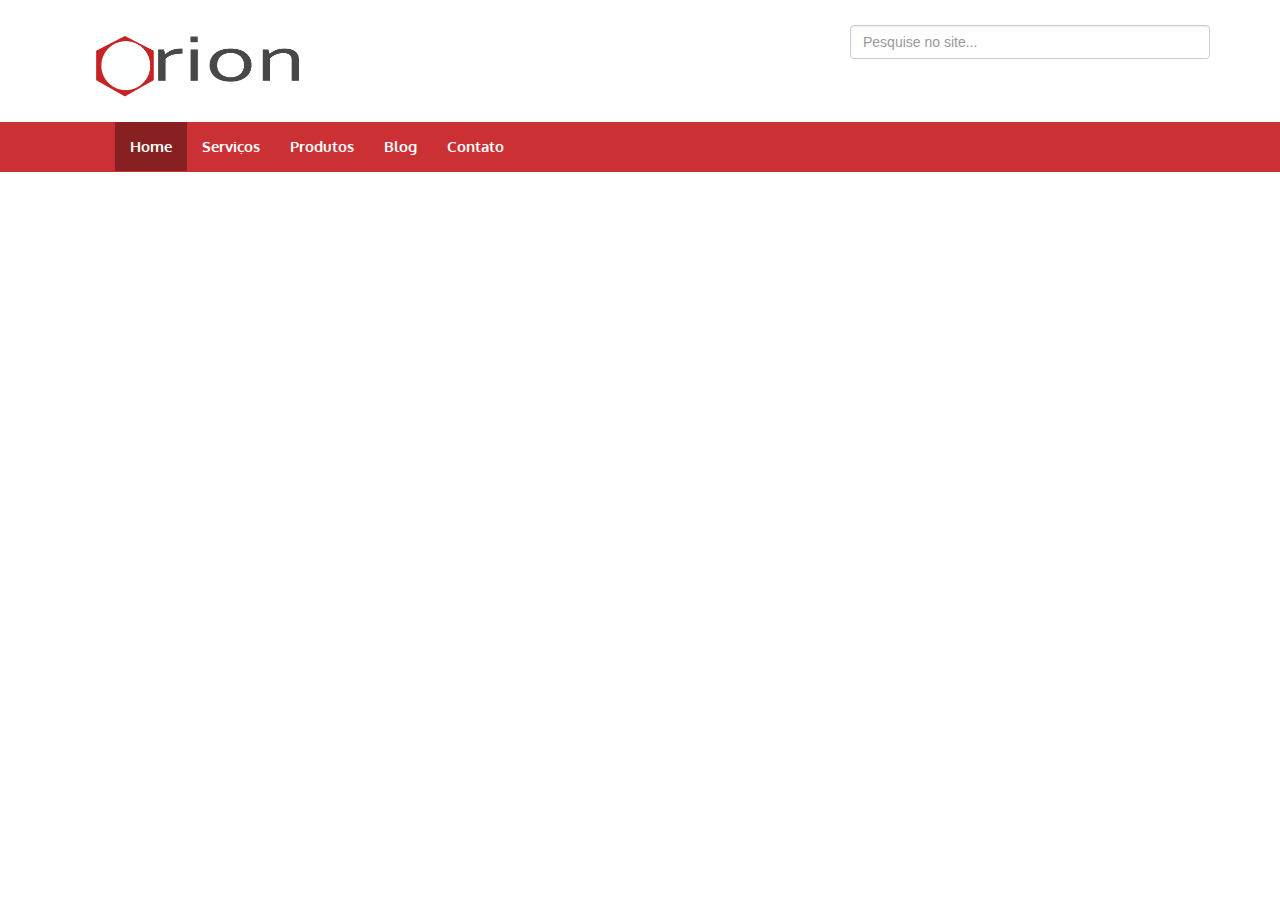
==== index.html @ a3500cd8 "configuração do owl-carousel" ====
<!DOCTYPE html>
<html lang="pt-br">
<head>
	<meta charset="UTF-8">
	<title>Orion - Criando sites profissionais passo a passo </title>
	<link href='http://fonts.googleapis.com/css?family=Oxygen:400,300,700' rel='stylesheet' type='text/css'>
	<link rel="stylesheet" href="css/vendors/plugins.css">
	<link rel="stylesheet" href="css/vendors/owl-carousel/owl.carousel.css">
	<link rel="stylesheet" href="css/vendors/owl-carousel/owl.theme.css">
	<link rel="stylesheet" href="css/style.css">
</head>
<body>
	<header class="container">
		<div class="content">
			<div class="logo-container">
				<div class="logo-container__logo">
				<img src="images/logo.png" height="143" width="418" class="img-responsive" alt="">
				</div>
			</div>
			<div class="search-container">
				<form action="">
					<input class="form-control search-container" type="text" placeholder="Pesquise no site...">
				</form>
			</div>
		</div>
	
	</header>
	<div id="navegacao">
		<div class="container">
			<div id="navegacao__content">
				<nav class="navbar navbar-default">
				  <div class="container-fluid">
				    <!-- Brand and toggle get grouped for better mobile display -->
				    <div class="navbar-header">
				      <button type="button" class="navbar-toggle collapsed" data-toggle="collapse" data-target="#bs-example-navbar-collapse-1" aria-expanded="false">
				        <span class="sr-only">Toggle navigation</span>
				        <span class="icon-bar"></span>
				        <span class="icon-bar"></span>
				        <span class="icon-bar"></span>
				      </button>
				    </div>

				    <!-- Collect the nav links, forms, and other content for toggling -->
				    <div class="collapse navbar-collapse" id="bs-example-navbar-collapse-1">
				      <ul class="nav navbar-nav">
				        <li class="active"><a href="#">Home</a></li>
				        <li><a href="#">Serviços</a></li>
				        <li><a href="#">Produtos</a></li>
				        <li><a href="#">Blog</a></li>
				        <li><a href="#">Contato</a></li>
				      </ul>
				    </div><!-- /.navbar-collapse -->
				  </div><!-- /.container-fluid -->
				</nav>
			</div>
		</div>
	</div>
	<div id="slider" class="owl-carousel owl-theme">
 
	  <div class="item"><img src="assets/fullimage1.jpg" alt="The Last of us"></div>
	  <div class="item"><img src="assets/fullimage2.jpg" alt="GTA V"></div>
	  <div class="item"><img src="assets/fullimage3.jpg" alt="Mirror Edge"></div>
 
</div>   
</div>
	<script src="js/jquery-1.11.3.min.js"></script>
	<script src="js/vendors/owl-carousel/owl.carousel.min.js"></script>
	<script src="http://127.0.0.1:35729/livereload.js?ext=Chrome&amp;extver=2.1.0"></script>
</body>
</html>
---- css/style.css ----
body > header > .content > .logo-container > .logo-container__logo {
  margin-left: 0%;
  margin-right: 600%;
  width: 40%; }

body > header {
  padding: 25px 0; }
  body > header > .content {
    margin-left: -15px;
    margin-right: -15px; }
    body > header > .content:before, body > header > .content:after {
      content: " ";
      display: table; }
    body > header > .content:after {
      clear: both; }
    body > header > .content > .logo-container {
      position: relative;
      float: left;
      width: 100%;
      min-height: 1px;
      padding-left: 15px;
      padding-right: 15px;
      position: relative;
      min-height: 1px;
      padding-left: 15px;
      padding-right: 15px;
      position: relative;
      min-height: 1px;
      padding-left: 15px;
      padding-right: 15px; }
      @media (min-width: 768px) {
        body > header > .content > .logo-container {
          float: left;
          width: 33.33333%; } }
      @media (min-width: 992px) {
        body > header > .content > .logo-container {
          float: left;
          width: 25%; } }
      body > header > .content > .logo-container > .logo-container__logo {
        width: 80%;
        margin-left: 10%; }
    body > header > .content > .search-container {
      position: relative;
      float: left;
      width: 100%;
      min-height: 1px;
      padding-left: 15px;
      padding-right: 15px;
      position: relative;
      min-height: 1px;
      padding-left: 15px;
      padding-right: 15px;
      position: relative;
      min-height: 1px;
      padding-left: 15px;
      padding-right: 15px;
      margin-left: 0%; }
      @media (min-width: 768px) {
        body > header > .content > .search-container {
          float: left;
          width: 33.33333%; } }
      @media (min-width: 992px) {
        body > header > .content > .search-container {
          float: left;
          width: 33.33333%; } }
      @media (min-width: 768px) {
        body > header > .content > .search-container {
          margin-left: 33.33333%; } }
      @media (min-width: 992px) {
        body > header > .content > .search-container {
          margin-left: 41.66667%; } }
      body > header > .content > .search-container input.form-control .form-control search-container {
        height: 45px;
        font: 13px "Oxygen";
        color: #CCCCCC;
        margin-top: 7px;
        border: 1px solid #DDDDDD; }
body > #navegacao {
  background: #CA3034; }
  body > #navegacao > .container #navegacao__content {
    position: relative;
    min-height: 1px;
    padding-left: 15px;
    padding-right: 15px; }
    @media (min-width: 992px) {
      body > #navegacao > .container #navegacao__content {
        float: left;
        width: 100%; } }
    body > #navegacao > .container #navegacao__content .navbar {
      border-radius: 0;
      box-shadow: none;
      border: none;
      background: #CA3034;
      margin-bottom: 0; }
      body > #navegacao > .container #navegacao__content .navbar .navbar-collapse {
        border: none; }
        body > #navegacao > .container #navegacao__content .navbar .navbar-collapse > ul.navbar-nav > li.active > a {
          background: #882022; }
        body > #navegacao > .container #navegacao__content .navbar .navbar-collapse > ul.navbar-nav a {
          color: #fff;
          font: bold 15px "Oxygen"; }
          body > #navegacao > .container #navegacao__content .navbar .navbar-collapse > ul.navbar-nav a:hover {
            background: #882022; }

/*# sourceMappingURL=style.css.map */
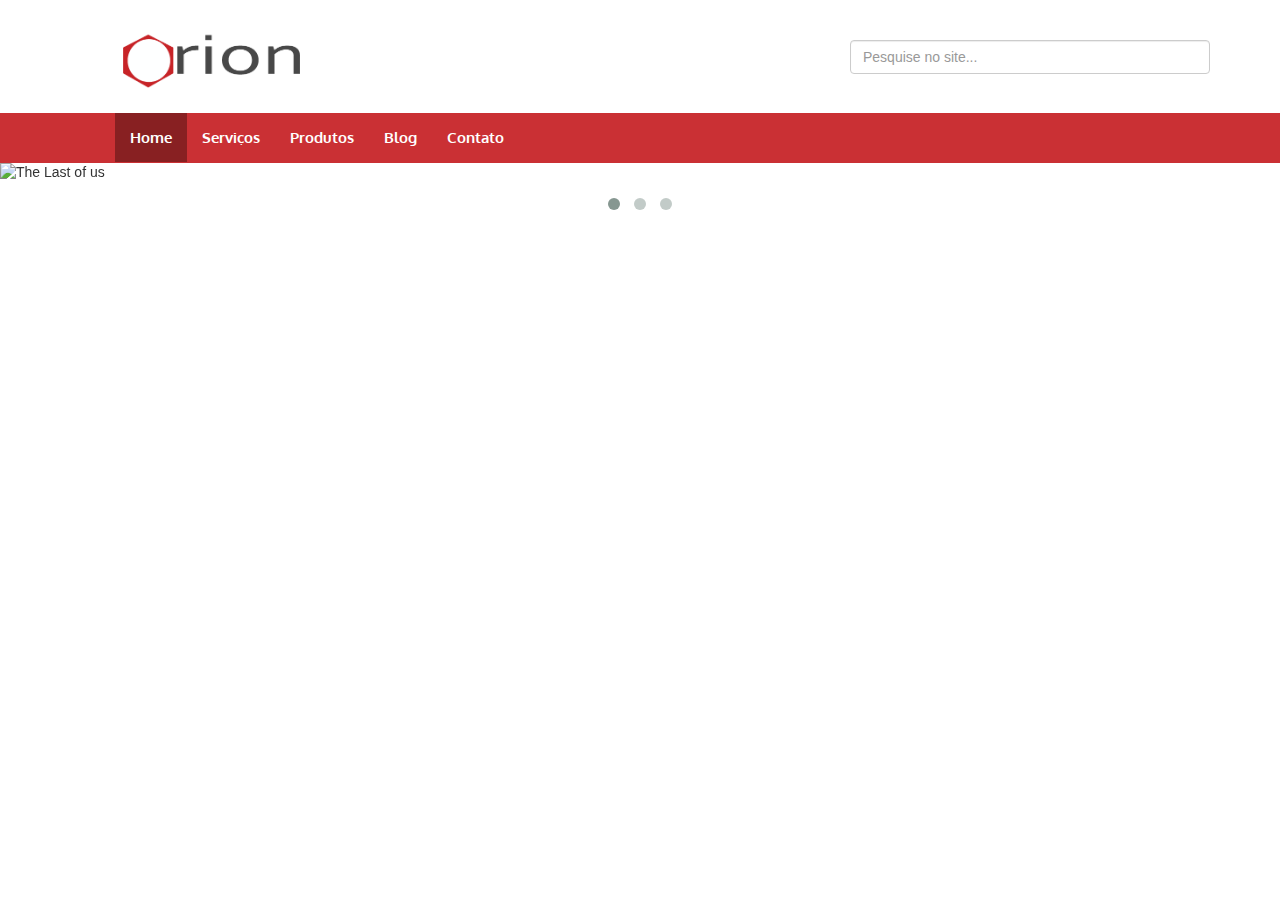
==== commit 0a11fe91: "Pausa configurando owl-carousel" ====
--- a/index.html
+++ b/index.html
@@ -57,14 +57,16 @@
 	</div>
 	<div id="slider" class="owl-carousel owl-theme">
  
-	  <div class="item"><img src="assets/fullimage1.jpg" alt="The Last of us"></div>
-	  <div class="item"><img src="assets/fullimage2.jpg" alt="GTA V"></div>
-	  <div class="item"><img src="assets/fullimage3.jpg" alt="Mirror Edge"></div>
+	  <div class="item"><img src="http://owlgraphic.com/owlcarousel/demos/assets/fullimage1.jpg" alt="The Last of us"></div>
+	  <div class="item"><img src="http://owlgraphic.com/owlcarousel/demos/assets/fullimage2.jpg" alt="GTA V"></div>
+	  <div class="item"><img src="http://owlgraphic.com/owlcarousel/demos/assets/fullimage3.jpg" alt="Mirror Edge"></div>
  
 </div>   
 </div>
-	<script src="js/jquery-1.11.3.min.js"></script>
+	<script src="js/vendors/jquery/jquery-1.11.3.min.js"></script>
+	<script src="js/vendors/bootstrap/bootstrap.min.js"></script>
 	<script src="js/vendors/owl-carousel/owl.carousel.min.js"></script>
+	<script src="js/main.js"></script>
 	<script src="http://127.0.0.1:35729/livereload.js?ext=Chrome&amp;extver=2.1.0"></script>
 </body>
 </html>--- a/css/style.css
+++ b/css/style.css
@@ -37,9 +37,11 @@
           float: left;
           width: 25%; } }
       body > header > .content > .logo-container > .logo-container__logo {
-        width: 80%;
-        margin-left: 10%; }
+        width: 70%;
+        margin-left: 20%;
+        margin-top: none; }
     body > header > .content > .search-container {
+      margin-top: 15px;
       position: relative;
       float: left;
       width: 100%;
@@ -69,11 +71,12 @@
       @media (min-width: 992px) {
         body > header > .content > .search-container {
           margin-left: 41.66667%; } }
-      body > header > .content > .search-container input.form-control .form-control search-container {
+      body > header > .content > .search-container input.search-container__input.form-control {
         height: 45px;
+        width: 100%;
         font: 13px "Oxygen";
         color: #CCCCCC;
-        margin-top: 7px;
+        margin-top: 6px;
         border: 1px solid #DDDDDD; }
 body > #navegacao {
   background: #CA3034; }
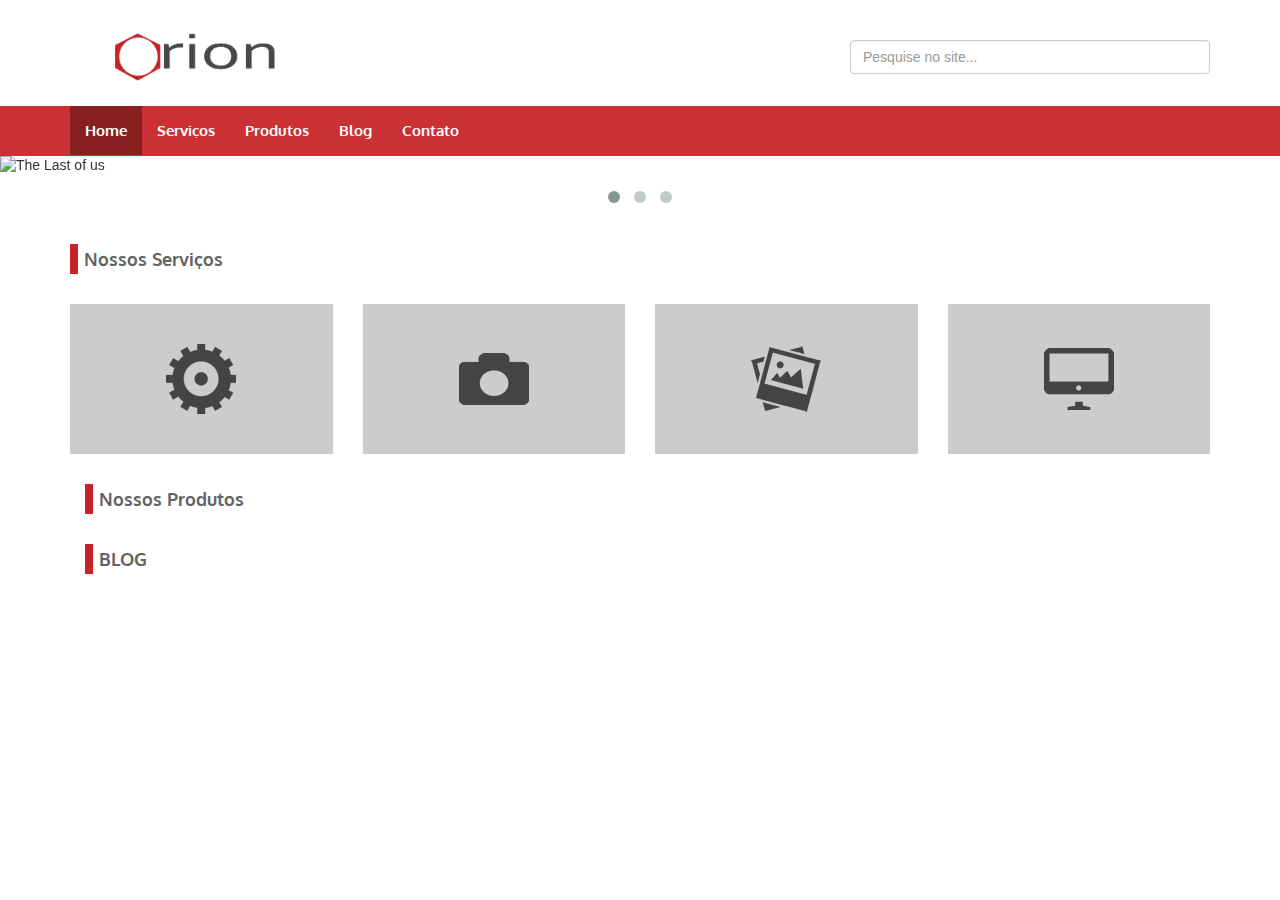
==== commit 04a102d7: "retomando testes" ====
--- a/index.html
+++ b/index.html
@@ -1,72 +1,104 @@
 <!DOCTYPE html>
 <html lang="pt-br">
-<head>
-	<meta charset="UTF-8">
-	<title>Orion - Criando sites profissionais passo a passo </title>
-	<link href='http://fonts.googleapis.com/css?family=Oxygen:400,300,700' rel='stylesheet' type='text/css'>
-	<link rel="stylesheet" href="css/vendors/plugins.css">
-	<link rel="stylesheet" href="css/vendors/owl-carousel/owl.carousel.css">
-	<link rel="stylesheet" href="css/vendors/owl-carousel/owl.theme.css">
-	<link rel="stylesheet" href="css/style.css">
-</head>
-<body>
-	<header class="container">
-		<div class="content">
-			<div class="logo-container">
-				<div class="logo-container__logo">
-				<img src="images/logo.png" height="143" width="418" class="img-responsive" alt="">
+	<head>
+		<meta charset="UTF-8">
+		<title>Orion - Teste Site com owl-carousel e bootstrap Sass</title>
+		<link href='http://fonts.googleapis.com/css?family=Oxygen:400,300,700' rel='stylesheet' type='text/css'>
+		<link rel="stylesheet" href="css/vendors/plugins.css">
+		<link rel="stylesheet" href="css/vendors/owl-carousel/owl.carousel.css">
+		<link rel="stylesheet" href="css/vendors/owl-carousel/owl.theme.css">
+		<link rel="stylesheet" href="css/style.css">
+	</head>
+		<body>
+			<header class="container">
+				<div class="content">
+					<div class="logo-container">
+						<div class="logo-container__logo">
+						<img src="images/logo.png" height="143" width="418" class="img-responsive" alt="">
+						</div>
+					</div>
+					<div class="search-container">
+						<form action="">
+							<input class="form-control search-container" type="text" placeholder="Pesquise no site...">
+						</form>
+					</div>
 				</div>
-			</div>
-			<div class="search-container">
-				<form action="">
-					<input class="form-control search-container" type="text" placeholder="Pesquise no site...">
-				</form>
-			</div>
-		</div>
-	
-	</header>
-	<div id="navegacao">
-		<div class="container">
-			<div id="navegacao__content">
-				<nav class="navbar navbar-default">
-				  <div class="container-fluid">
-				    <!-- Brand and toggle get grouped for better mobile display -->
-				    <div class="navbar-header">
-				      <button type="button" class="navbar-toggle collapsed" data-toggle="collapse" data-target="#bs-example-navbar-collapse-1" aria-expanded="false">
-				        <span class="sr-only">Toggle navigation</span>
-				        <span class="icon-bar"></span>
-				        <span class="icon-bar"></span>
-				        <span class="icon-bar"></span>
-				      </button>
-				    </div>
+			</header>
+				<div id="navegacao">
+					<div class="container">
+						<div class="content">
+							<div id="navegacao__content">
+								<nav class="navbar navbar-default">
+								    <!-- Brand and toggle get grouped for better mobile display -->
+								    <div class="navbar-header">
+								      <button type="button" class="navbar-toggle collapsed" data-toggle="collapse" data-target="#bs-example-navbar-collapse-1" aria-expanded="false">
+								        <span class="sr-only">Toggle navigation</span>
+								        <span class="icon-bar"></span>
+								        <span class="icon-bar"></span>
+								        <span class="icon-bar"></span>
+								      </button>
+								    </div>
 
-				    <!-- Collect the nav links, forms, and other content for toggling -->
-				    <div class="collapse navbar-collapse" id="bs-example-navbar-collapse-1">
-				      <ul class="nav navbar-nav">
-				        <li class="active"><a href="#">Home</a></li>
-				        <li><a href="#">Serviços</a></li>
-				        <li><a href="#">Produtos</a></li>
-				        <li><a href="#">Blog</a></li>
-				        <li><a href="#">Contato</a></li>
-				      </ul>
-				    </div><!-- /.navbar-collapse -->
-				  </div><!-- /.container-fluid -->
-				</nav>
-			</div>
-		</div>
-	</div>
-	<div id="slider" class="owl-carousel owl-theme">
- 
-	  <div class="item"><img src="http://owlgraphic.com/owlcarousel/demos/assets/fullimage1.jpg" alt="The Last of us"></div>
-	  <div class="item"><img src="http://owlgraphic.com/owlcarousel/demos/assets/fullimage2.jpg" alt="GTA V"></div>
-	  <div class="item"><img src="http://owlgraphic.com/owlcarousel/demos/assets/fullimage3.jpg" alt="Mirror Edge"></div>
- 
-</div>   
-</div>
-	<script src="js/vendors/jquery/jquery-1.11.3.min.js"></script>
-	<script src="js/vendors/bootstrap/bootstrap.min.js"></script>
-	<script src="js/vendors/owl-carousel/owl.carousel.min.js"></script>
-	<script src="js/main.js"></script>
-	<script src="http://127.0.0.1:35729/livereload.js?ext=Chrome&amp;extver=2.1.0"></script>
-</body>
+								    <!-- Collect the nav links, forms, and other content for toggling -->
+								    <div class="collapse navbar-collapse" id="bs-example-navbar-collapse-1">
+								      <ul class="nav navbar-nav">
+								        <li class="active"><a href="#">Home</a></li>
+								        <li><a href="#">Serviços</a></li>
+								        <li><a href="#">Produtos</a></li>
+								        <li><a href="#">Blog</a></li>
+								        <li><a href="#">Contato</a></li>
+								      </ul>
+								    </div><!-- /.navbar-collapse -->
+								</nav>
+							</div>
+						</div>					
+					</div>
+				</div>
+					<div id="slider" class="owl-carousel owl-theme">	 
+					  <div class="item"><img src="http://owlgraphic.com/owlcarousel/demos/assets/fullimage1.jpg" alt="The Last of us"></div>
+					  <div class="item"><img src="http://owlgraphic.com/owlcarousel/demos/assets/fullimage2.jpg" alt="GTA V"></div>
+					  <div class="item"><img src="http://owlgraphic.com/owlcarousel/demos/assets/fullimage3.jpg" alt="Mirror Edge"></div>
+					</div>
+						<div class="container" id="servicos">
+							<div class="content">
+								<div class="heading">
+									<h2>	
+										<span></span>
+										Nossos Serviços
+									</h2>	
+								</div>
+							</div>
+							<div class="content" id="servicos__itens">
+								<div class="servicos__item"><a href=""><span class="config"></span></a></div>
+								<div class="servicos__item"><a href=""><span class="camera"></span></a></div>
+								<div class="servicos__item"><a href=""><span class="image"></span></a></div>
+								<div class="servicos__item"><a href=""><span class="pc"></span></a></div>
+						</div>
+						<div class="container" id="produtos">
+							<div class="content">
+								<div class="heading">
+									<h2>	
+										<span></span>
+										Nossos Produtos
+									</h2>	
+								</div>
+							</div>
+						</div>
+						<div class="container" id="blog">
+							<div class="content">
+								<div class="heading">
+									<h2>	
+										<span></span>
+										BLOG
+									</h2>	
+								</div>
+							</div>
+						</div>
+			</div>   
+				<script src="js/vendors/jquery/jquery-1.11.3.min.js"></script>
+				<script src="js/vendors/bootstrap/bootstrap.min.js"></script>
+				<script src="js/vendors/owl-carousel/owl.carousel.min.js"></script>
+				<script src="js/main.js"></script>
+				<script src="http://127.0.0.1:35729/livereload.js?ext=Chrome&amp;extver=2.1.0"></script>
+		</body>
 </html>--- a/css/style.css
+++ b/css/style.css
@@ -1,83 +1,118 @@
 body > header > .content > .logo-container > .logo-container__logo {
+  padding-left: 0;
   margin-left: 0%;
   margin-right: 600%;
   width: 40%; }
 
+a {
+  outline: none; }
+  a img {
+    border: none; }
+
+.content {
+  margin-left: -15px;
+  margin-right: -15px; }
+  .content:before, .content:after {
+    content: " ";
+    display: table; }
+  .content:after {
+    clear: both; }
+
+.container .heading {
+  position: relative;
+  min-height: 1px;
+  padding-left: 15px;
+  padding-right: 15px; }
+  @media (min-width: 992px) {
+    .container .heading {
+      float: left;
+      width: 100%; } }
+  .container .heading > h2 {
+    margin: 0 0 30px;
+    font: bold 18px "Oxygen";
+    color: #636363;
+    position: relative;
+    line-height: 30px;
+    text-indent: 14px; }
+    .container .heading > h2 > span {
+      display: inline-block;
+      width: 8px;
+      height: 30px;
+      background: #C72327;
+      position: absolute;
+      top: 0;
+      left: 0; }
+
+.sprite_servicos, #servicos > #servicos__itens > .servicos__item > a > span {
+  background-image: url("../images/sprite_serv.png");
+  background-repeat: no-repeat; }
+
 body > header {
   padding: 25px 0; }
-  body > header > .content {
-    margin-left: -15px;
-    margin-right: -15px; }
-    body > header > .content:before, body > header > .content:after {
-      content: " ";
-      display: table; }
-    body > header > .content:after {
-      clear: both; }
-    body > header > .content > .logo-container {
-      position: relative;
-      float: left;
+  body > header > .content > .logo-container {
+    position: relative;
+    float: left;
+    width: 100%;
+    min-height: 1px;
+    padding-left: 15px;
+    padding-right: 15px;
+    position: relative;
+    min-height: 1px;
+    padding-left: 15px;
+    padding-right: 15px;
+    position: relative;
+    min-height: 1px;
+    padding-left: 15px;
+    padding-right: 15px; }
+    @media (min-width: 768px) {
+      body > header > .content > .logo-container {
+        float: left;
+        width: 33.33333%; } }
+    @media (min-width: 992px) {
+      body > header > .content > .logo-container {
+        float: left;
+        width: 25%; } }
+    body > header > .content > .logo-container > .logo-container__logo {
+      width: 80%;
+      padding-left: 45px; }
+  body > header > .content > .search-container {
+    margin-top: 15px;
+    position: relative;
+    float: left;
+    width: 100%;
+    min-height: 1px;
+    padding-left: 15px;
+    padding-right: 15px;
+    position: relative;
+    min-height: 1px;
+    padding-left: 15px;
+    padding-right: 15px;
+    position: relative;
+    min-height: 1px;
+    padding-left: 15px;
+    padding-right: 15px;
+    margin-left: 0%; }
+    @media (min-width: 768px) {
+      body > header > .content > .search-container {
+        float: left;
+        width: 33.33333%; } }
+    @media (min-width: 992px) {
+      body > header > .content > .search-container {
+        float: left;
+        width: 33.33333%; } }
+    @media (min-width: 768px) {
+      body > header > .content > .search-container {
+        margin-left: 33.33333%; } }
+    @media (min-width: 992px) {
+      body > header > .content > .search-container {
+        margin-left: 41.66667%; } }
+    body > header > .content > .search-container input.search-container__input.form-control {
+      height: 45px;
       width: 100%;
-      min-height: 1px;
-      padding-left: 15px;
-      padding-right: 15px;
-      position: relative;
-      min-height: 1px;
-      padding-left: 15px;
-      padding-right: 15px;
-      position: relative;
-      min-height: 1px;
-      padding-left: 15px;
-      padding-right: 15px; }
-      @media (min-width: 768px) {
-        body > header > .content > .logo-container {
-          float: left;
-          width: 33.33333%; } }
-      @media (min-width: 992px) {
-        body > header > .content > .logo-container {
-          float: left;
-          width: 25%; } }
-      body > header > .content > .logo-container > .logo-container__logo {
-        width: 70%;
-        margin-left: 20%;
-        margin-top: none; }
-    body > header > .content > .search-container {
-      margin-top: 15px;
-      position: relative;
-      float: left;
-      width: 100%;
-      min-height: 1px;
-      padding-left: 15px;
-      padding-right: 15px;
-      position: relative;
-      min-height: 1px;
-      padding-left: 15px;
-      padding-right: 15px;
-      position: relative;
-      min-height: 1px;
-      padding-left: 15px;
-      padding-right: 15px;
-      margin-left: 0%; }
-      @media (min-width: 768px) {
-        body > header > .content > .search-container {
-          float: left;
-          width: 33.33333%; } }
-      @media (min-width: 992px) {
-        body > header > .content > .search-container {
-          float: left;
-          width: 33.33333%; } }
-      @media (min-width: 768px) {
-        body > header > .content > .search-container {
-          margin-left: 33.33333%; } }
-      @media (min-width: 992px) {
-        body > header > .content > .search-container {
-          margin-left: 41.66667%; } }
-      body > header > .content > .search-container input.search-container__input.form-control {
-        height: 45px;
-        width: 100%;
-        font: 13px "Oxygen";
-        color: #CCCCCC;
-        margin-top: 6px;
-        border: 1px solid #DDDDDD; }
+      font: 13px "Oxygen";
+      color: #CCCCCC;
+      margin-top: 6px;
+      border: 1px solid #DDDDDD; }
 body > #navegacao {
   background: #CA3034; }
   body > #navegacao > .container #navegacao__content {
@@ -96,7 +131,8 @@
       background: #CA3034;
       margin-bottom: 0; }
       body > #navegacao > .container #navegacao__content .navbar .navbar-collapse {
-        border: none; }
+        border: none;
+        padding-left: 0; }
         body > #navegacao > .container #navegacao__content .navbar .navbar-collapse > ul.navbar-nav > li.active > a {
           background: #882022; }
         body > #navegacao > .container #navegacao__content .navbar .navbar-collapse > ul.navbar-nav a {
@@ -105,4 +141,76 @@
           body > #navegacao > .container #navegacao__content .navbar .navbar-collapse > ul.navbar-nav a:hover {
             background: #882022; }
 
+#slider {
+  margin-bottom: 30px; }
+  #slider .item img {
+    display: block;
+    width: 100%;
+    height: auto; }
+
+#servicos > #servicos__itens > .servicos__item {
+  position: relative;
+  float: left;
+  width: 100%;
+  min-height: 1px;
+  padding-left: 15px;
+  padding-right: 15px;
+  position: relative;
+  min-height: 1px;
+  padding-left: 15px;
+  padding-right: 15px;
+  position: relative;
+  min-height: 1px;
+  padding-left: 15px;
+  padding-right: 15px;
+  cursor: pointer;
+  min-height: 150px;
+  background: #ccc;
+  background-clip: content-box;
+  margin-bottom: 30px; }
+  @media (min-width: 768px) {
+    #servicos > #servicos__itens > .servicos__item {
+      float: left;
+      width: 50%; } }
+  @media (min-width: 992px) {
+    #servicos > #servicos__itens > .servicos__item {
+      float: left;
+      width: 25%; } }
+  #servicos > #servicos__itens > .servicos__item > a {
+    display: block;
+    height: 150px;
+    width: 100%;
+    text-align: center; }
+    #servicos > #servicos__itens > .servicos__item > a > span {
+      display: inline-block;
+      position: relative; }
+      #servicos > #servicos__itens > .servicos__item > a > span.config {
+        width: 70px;
+        height: 70px;
+        background-position-x: -5px;
+        background-position-y: -129px;
+        top: 40px; }
+      #servicos > #servicos__itens > .servicos__item > a > span.camera {
+        width: 70px;
+        height: 52px;
+        background-position-x: -5px;
+        background-position-y: -5px;
+        top: 49px; }
+      #servicos > #servicos__itens > .servicos__item > a > span.image {
+        width: 70px;
+        height: 66px;
+        background-position-x: -5px;
+        background-position-y: -289px;
+        top: 42px; }
+      #servicos > #servicos__itens > .servicos__item > a > span.pc {
+        width: 70px;
+        height: 62px;
+        background-position-x: -5px;
+        background-position-y: -441px;
+        top: 44px; }
+  #servicos > #servicos__itens > .servicos__item:hover {
+    background: #C72327; }
+  #servicos > #servicos__itens > .servicos__item, #servicos > #servicos__itens > .servicos__item:hover {
+    transition: all 0.5s linear; }
+
 /*# sourceMappingURL=style.css.map */
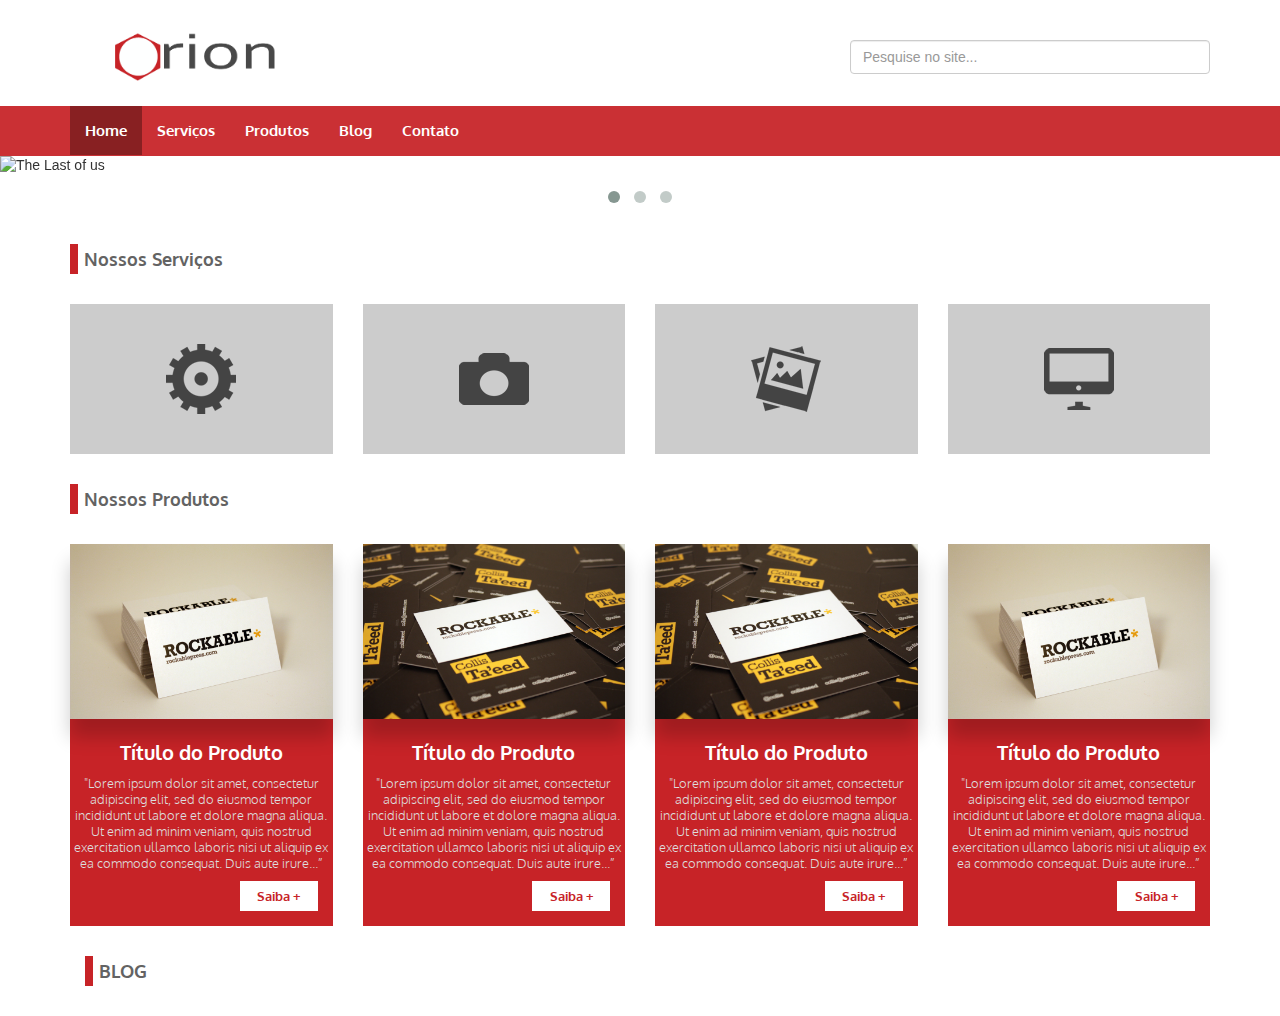
==== commit 0488b0b8: "esperando aula 19" ====
--- a/index.html
+++ b/index.html
@@ -2,103 +2,274 @@
 <html lang="pt-br">
 	<head>
 		<meta charset="UTF-8">
-		<title>Orion - Teste Site com owl-carousel e bootstrap Sass</title>
+		<title>
+			Orion - Teste Site com owl-carousel e bootstrap Sass
+		</title>
 		<link href='http://fonts.googleapis.com/css?family=Oxygen:400,300,700' rel='stylesheet' type='text/css'>
 		<link rel="stylesheet" href="css/vendors/plugins.css">
 		<link rel="stylesheet" href="css/vendors/owl-carousel/owl.carousel.css">
 		<link rel="stylesheet" href="css/vendors/owl-carousel/owl.theme.css">
 		<link rel="stylesheet" href="css/style.css">
 	</head>
-		<body>
-			<header class="container">
-				<div class="content">
-					<div class="logo-container">
-						<div class="logo-container__logo">
-						<img src="images/logo.png" height="143" width="418" class="img-responsive" alt="">
-						</div>
-					</div>
-					<div class="search-container">
-						<form action="">
-							<input class="form-control search-container" type="text" placeholder="Pesquise no site...">
-						</form>
-					</div>
-				</div>
-			</header>
-				<div id="navegacao">
-					<div class="container">
-						<div class="content">
-							<div id="navegacao__content">
-								<nav class="navbar navbar-default">
-								    <!-- Brand and toggle get grouped for better mobile display -->
-								    <div class="navbar-header">
-								      <button type="button" class="navbar-toggle collapsed" data-toggle="collapse" data-target="#bs-example-navbar-collapse-1" aria-expanded="false">
-								        <span class="sr-only">Toggle navigation</span>
-								        <span class="icon-bar"></span>
-								        <span class="icon-bar"></span>
-								        <span class="icon-bar"></span>
-								      </button>
-								    </div>
-
-								    <!-- Collect the nav links, forms, and other content for toggling -->
-								    <div class="collapse navbar-collapse" id="bs-example-navbar-collapse-1">
-								      <ul class="nav navbar-nav">
-								        <li class="active"><a href="#">Home</a></li>
-								        <li><a href="#">Serviços</a></li>
-								        <li><a href="#">Produtos</a></li>
-								        <li><a href="#">Blog</a></li>
-								        <li><a href="#">Contato</a></li>
-								      </ul>
-								    </div><!-- /.navbar-collapse -->
-								</nav>
-							</div>
-						</div>					
-					</div>
-				</div>
-					<div id="slider" class="owl-carousel owl-theme">	 
-					  <div class="item"><img src="http://owlgraphic.com/owlcarousel/demos/assets/fullimage1.jpg" alt="The Last of us"></div>
-					  <div class="item"><img src="http://owlgraphic.com/owlcarousel/demos/assets/fullimage2.jpg" alt="GTA V"></div>
-					  <div class="item"><img src="http://owlgraphic.com/owlcarousel/demos/assets/fullimage3.jpg" alt="Mirror Edge"></div>
-					</div>
-						<div class="container" id="servicos">
-							<div class="content">
-								<div class="heading">
-									<h2>	
-										<span></span>
-										Nossos Serviços
-									</h2>	
-								</div>
-							</div>
-							<div class="content" id="servicos__itens">
-								<div class="servicos__item"><a href=""><span class="config"></span></a></div>
-								<div class="servicos__item"><a href=""><span class="camera"></span></a></div>
-								<div class="servicos__item"><a href=""><span class="image"></span></a></div>
-								<div class="servicos__item"><a href=""><span class="pc"></span></a></div>
-						</div>
-						<div class="container" id="produtos">
-							<div class="content">
-								<div class="heading">
-									<h2>	
-										<span></span>
-										Nossos Produtos
-									</h2>	
-								</div>
-							</div>
-						</div>
-						<div class="container" id="blog">
-							<div class="content">
-								<div class="heading">
-									<h2>	
-										<span></span>
-										BLOG
-									</h2>	
-								</div>
-							</div>
-						</div>
-			</div>   
-				<script src="js/vendors/jquery/jquery-1.11.3.min.js"></script>
-				<script src="js/vendors/bootstrap/bootstrap.min.js"></script>
-				<script src="js/vendors/owl-carousel/owl.carousel.min.js"></script>
-				<script src="js/main.js"></script>
-				<script src="http://127.0.0.1:35729/livereload.js?ext=Chrome&amp;extver=2.1.0"></script>
-		</body>
+
+<!-- Open Body -->
+
+<body>
+
+<!-- Open Header Container -->
+
+<header class="container">
+	<div class="content">
+		<div class="logo-container">
+			<div class="logo-container__logo">
+				<img src="images/logo.png" height="143" width="418" class="img-responsive" alt="Logotipo Orion"	title="Logotipo do Site Orion">
+			</div>
+		</div>
+		<div class="search-container">
+			<form action="">
+				<input class="form-control search-container" type="text" placeholder="Pesquise no site...">
+			</form>
+		</div>
+	</div>
+</header>
+
+<!-- Close Header Container-->
+
+<!-- Open Navegacao *Bootstrap Nav-->
+
+<div id="navegacao">
+	<div class="container">
+		<div class="content">
+			<div id="navegacao__content">
+				<nav class="navbar navbar-default">
+				    <div class="navbar-header">
+				    	<button type="button" class="navbar-toggle collapsed" data-toggle="collapse" data-target="#bs-example-navbar-collapse-1" aria-expanded="false">
+					        <span class="sr-only">
+					        	Toggle navigation
+					        </span>
+					        <span class="icon-bar">
+					        </span>
+					        <span class="icon-bar">
+					        </span>
+					        <span class="icon-bar">
+					        </span>
+				     	</button>
+				    </div>
+				    <div class="collapse navbar-collapse" id="bs-example-navbar-collapse-1">
+				    	<ul class="nav navbar-nav">
+					        <li class="active">
+					        	<a href="#">
+					        		Home
+					        	</a>
+					        </li>
+					        <li>
+					        	<a href="#">
+					        		Serviços
+					        	</a>
+					        </li>
+					        <li>
+					        	<a href="#">
+					        		Produtos
+					        	</a>
+					        </li>
+					        <li>
+					        	<a href="#">
+					        		Blog
+					        	</a>
+					        </li>
+					        <li>
+					        	<a href="#">
+					        		Contato
+					        	</a>
+					        </li>
+				     	</ul>
+				    </div>
+				</nav>
+			</div>
+		</div>					
+	</div>
+</div>
+
+<!-- Close Navegacao *Bootstrap Nav -->
+
+<!-- Open Slider *Owl Carousel -->
+
+<div id="slider" class="owl-carousel owl-theme">	
+	<div class="item">
+		<img src="http://owlgraphic.com/owlcarousel/demos/assets/fullimage1.jpg" alt="The Last of us">
+	</div>
+	<div class="item">
+		<img src="http://owlgraphic.com/owlcarousel/demos/assets/fullimage2.jpg" alt="GTA V">
+	</div>
+	<div class="item">
+		<img src="http://owlgraphic.com/owlcarousel/demos/assets/fullimage3.jpg" alt="Mirror Edge">
+	</div>
+</div>
+
+<!-- Close Slide *Owl Carousel -->
+
+<!-- Open Container Servicos - ID -->
+
+<div class="container" id="servicos">
+	<div class="content">
+		<div class="heading">
+			<h2>						
+				<span>
+				</span>
+					Nossos Serviços
+			</h2>	
+		</div>
+	</div>
+	<div class="content" id="servicos__itens">
+		<div class="servicos__item">
+			<a href="#">
+				<span class="icon icon--config">
+				</span>
+				<span class="tittle">
+					CONFIG
+				</span>
+			</a>
+		</div>
+		<div class="servicos__item">
+			<a href="#">
+				<span class="icon icon--camera">
+				</span>
+				<span class="tittle">
+					CAMERA
+				</span>
+			</a>
+		</div>
+		<div class="servicos__item">
+			<a href="#">
+				<span class="icon icon--image">
+				</span>
+				<span class="tittle">
+					IMAGE
+				</span>
+			</a>
+		</div>
+		<div class="servicos__item">
+			<a href="#">
+				<span class="icon icon--pc">
+				</span>
+				<span class="tittle">
+					PC
+				</span>
+			</a>
+		</div>
+	</div>
+	<!-- CLose Content Servicos__itens - ID -->
+</div>
+
+<!-- Close Container Servicos - ID -->
+
+<!-- Open Container Produtos -->
+
+<div class="container" id="produtos">
+	<div class="content">
+		<div class="heading">
+			<h2>	
+				<span>
+				</span>
+					Nossos Produtos
+			</h2>	
+		</div>
+	</div>
+	<div class="content" id="produtos__itens">
+		<div class="produtos__item">
+			<img src="images/card02.jpg" class="img-responsive" height="600" width="900" alt="Produto" tittle="Produto">
+				<h2>
+					Título do Produto
+				</h2>
+				<p>
+					"Lorem ipsum dolor sit amet, consectetur 
+					adipiscing elit, sed do eiusmod tempor 
+					incididunt ut labore et dolore magna aliqua. 
+					Ut enim ad minim veniam, quis nostrud 
+					exercitation ullamco laboris nisi ut aliquip ex 
+					ea commodo consequat. Duis aute irure...”
+				</p>
+				<a href="#" class="read-more">
+					Saiba +
+				</a>
+		</div>
+		<div class="produtos__item">
+			<img src="images/card09.jpg" class="img-responsive" height="600" width="900" alt="Produto" tittle="Produto">
+				<h2>
+					Título do Produto
+				</h2>
+				<p>
+					"Lorem ipsum dolor sit amet, consectetur 
+					adipiscing elit, sed do eiusmod tempor 
+					incididunt ut labore et dolore magna aliqua. 
+					Ut enim ad minim veniam, quis nostrud 
+					exercitation ullamco laboris nisi ut aliquip ex 
+					ea commodo consequat. Duis aute irure...”
+				</p>
+				<a href="#" class="read-more">
+					Saiba +
+				</a>
+		</div>
+			<div class="produtos__item">
+				<img src="images/card09.jpg" class="img-responsive" height="555" width="900" alt="Produto" tittle="Produto">
+				<h2>
+					Título do Produto
+				</h2>
+				<p>
+					"Lorem ipsum dolor sit amet, consectetur 
+					adipiscing elit, sed do eiusmod tempor 
+					incididunt ut labore et dolore magna aliqua. 
+					Ut enim ad minim veniam, quis nostrud 
+					exercitation ullamco laboris nisi ut aliquip ex 
+					ea commodo consequat. Duis aute irure...”
+				</p>
+				<a href="#" class="read-more">
+					Saiba +
+				</a>
+		</div>
+		<div class="produtos__item">
+			<img src="images/card02.jpg" class="img-responsive" height="600" width="900" alt="Produto" tittle="Produto">
+				<h2>
+					Título do Produto
+				</h2>
+				<p>
+					"Lorem ipsum dolor sit amet, consectetur 
+					adipiscing elit, sed do eiusmod tempor 
+					incididunt ut labore et dolore magna aliqua. 
+					Ut enim ad minim veniam, quis nostrud 
+					exercitation ullamco laboris nisi ut aliquip ex 
+					ea commodo consequat. Duis aute irure...”
+				</p>
+				<a href="#" class="read-more">
+					Saiba +
+				</a>
+		</div>
+</div>
+
+<!-- Open Blog -->
+
+<div class="container" id="blog">
+	<div class="content">
+		<div class="heading">
+			<h2>	
+				<span>
+				</span>
+					BLOG
+			</h2>	
+		</div>
+	</div>
+</div>
+
+<!-- Close Blog -->
+
+</div> 
+
+<!-- Script -->  
+
+	<script src="js/vendors/jquery/jquery-1.11.3.min.js"></script>
+	<script src="js/vendors/bootstrap/bootstrap.min.js"></script>
+	<script src="js/vendors/owl-carousel/owl.carousel.min.js"></script>
+	<script src="js/main.js"></script>
+	<script src="http://127.0.0.1:35729/livereload.js?ext=Chrome&amp;extver=2.1.0"></script>
+</body>
 </html>--- a/css/style.css
+++ b/css/style.css
@@ -1,216 +1,2 @@
-body > header > .content > .logo-container > .logo-container__logo {
-  padding-left: 0;
-  margin-left: 0%;
-  margin-right: 600%;
-  width: 40%; }
-
-a {
-  outline: none; }
-  a img {
-    border: none; }
-
-.content {
-  margin-left: -15px;
-  margin-right: -15px; }
-  .content:before, .content:after {
-    content: " ";
-    display: table; }
-  .content:after {
-    clear: both; }
-
-.container .heading {
-  position: relative;
-  min-height: 1px;
-  padding-left: 15px;
-  padding-right: 15px; }
-  @media (min-width: 992px) {
-    .container .heading {
-      float: left;
-      width: 100%; } }
-  .container .heading > h2 {
-    margin: 0 0 30px;
-    font: bold 18px "Oxygen";
-    color: #636363;
-    position: relative;
-    line-height: 30px;
-    text-indent: 14px; }
-    .container .heading > h2 > span {
-      display: inline-block;
-      width: 8px;
-      height: 30px;
-      background: #C72327;
-      position: absolute;
-      top: 0;
-      left: 0; }
-
-.sprite_servicos, #servicos > #servicos__itens > .servicos__item > a > span {
-  background-image: url("../images/sprite_serv.png");
-  background-repeat: no-repeat; }
-
-body > header {
-  padding: 25px 0; }
-  body > header > .content > .logo-container {
-    position: relative;
-    float: left;
-    width: 100%;
-    min-height: 1px;
-    padding-left: 15px;
-    padding-right: 15px;
-    position: relative;
-    min-height: 1px;
-    padding-left: 15px;
-    padding-right: 15px;
-    position: relative;
-    min-height: 1px;
-    padding-left: 15px;
-    padding-right: 15px; }
-    @media (min-width: 768px) {
-      body > header > .content > .logo-container {
-        float: left;
-        width: 33.33333%; } }
-    @media (min-width: 992px) {
-      body > header > .content > .logo-container {
-        float: left;
-        width: 25%; } }
-    body > header > .content > .logo-container > .logo-container__logo {
-      width: 80%;
-      padding-left: 45px; }
-  body > header > .content > .search-container {
-    margin-top: 15px;
-    position: relative;
-    float: left;
-    width: 100%;
-    min-height: 1px;
-    padding-left: 15px;
-    padding-right: 15px;
-    position: relative;
-    min-height: 1px;
-    padding-left: 15px;
-    padding-right: 15px;
-    position: relative;
-    min-height: 1px;
-    padding-left: 15px;
-    padding-right: 15px;
-    margin-left: 0%; }
-    @media (min-width: 768px) {
-      body > header > .content > .search-container {
-        float: left;
-        width: 33.33333%; } }
-    @media (min-width: 992px) {
-      body > header > .content > .search-container {
-        float: left;
-        width: 33.33333%; } }
-    @media (min-width: 768px) {
-      body > header > .content > .search-container {
-        margin-left: 33.33333%; } }
-    @media (min-width: 992px) {
-      body > header > .content > .search-container {
-        margin-left: 41.66667%; } }
-    body > header > .content > .search-container input.search-container__input.form-control {
-      height: 45px;
-      width: 100%;
-      font: 13px "Oxygen";
-      color: #CCCCCC;
-      margin-top: 6px;
-      border: 1px solid #DDDDDD; }
-body > #navegacao {
-  background: #CA3034; }
-  body > #navegacao > .container #navegacao__content {
-    position: relative;
-    min-height: 1px;
-    padding-left: 15px;
-    padding-right: 15px; }
-    @media (min-width: 992px) {
-      body > #navegacao > .container #navegacao__content {
-        float: left;
-        width: 100%; } }
-    body > #navegacao > .container #navegacao__content .navbar {
-      border-radius: 0;
-      box-shadow: none;
-      border: none;
-      background: #CA3034;
-      margin-bottom: 0; }
-      body > #navegacao > .container #navegacao__content .navbar .navbar-collapse {
-        border: none;
-        padding-left: 0; }
-        body > #navegacao > .container #navegacao__content .navbar .navbar-collapse > ul.navbar-nav > li.active > a {
-          background: #882022; }
-        body > #navegacao > .container #navegacao__content .navbar .navbar-collapse > ul.navbar-nav a {
-          color: #fff;
-          font: bold 15px "Oxygen"; }
-          body > #navegacao > .container #navegacao__content .navbar .navbar-collapse > ul.navbar-nav a:hover {
-            background: #882022; }
-
-#slider {
-  margin-bottom: 30px; }
-  #slider .item img {
-    display: block;
-    width: 100%;
-    height: auto; }
-
-#servicos > #servicos__itens > .servicos__item {
-  position: relative;
-  float: left;
-  width: 100%;
-  min-height: 1px;
-  padding-left: 15px;
-  padding-right: 15px;
-  position: relative;
-  min-height: 1px;
-  padding-left: 15px;
-  padding-right: 15px;
-  position: relative;
-  min-height: 1px;
-  padding-left: 15px;
-  padding-right: 15px;
-  cursor: pointer;
-  min-height: 150px;
-  background: #ccc;
-  background-clip: content-box;
-  margin-bottom: 30px; }
-  @media (min-width: 768px) {
-    #servicos > #servicos__itens > .servicos__item {
-      float: left;
-      width: 50%; } }
-  @media (min-width: 992px) {
-    #servicos > #servicos__itens > .servicos__item {
-      float: left;
-      width: 25%; } }
-  #servicos > #servicos__itens > .servicos__item > a {
-    display: block;
-    height: 150px;
-    width: 100%;
-    text-align: center; }
-    #servicos > #servicos__itens > .servicos__item > a > span {
-      display: inline-block;
-      position: relative; }
-      #servicos > #servicos__itens > .servicos__item > a > span.config {
-        width: 70px;
-        height: 70px;
-        background-position-x: -5px;
-        background-position-y: -129px;
-        top: 40px; }
-      #servicos > #servicos__itens > .servicos__item > a > span.camera {
-        width: 70px;
-        height: 52px;
-        background-position-x: -5px;
-        background-position-y: -5px;
-        top: 49px; }
-      #servicos > #servicos__itens > .servicos__item > a > span.image {
-        width: 70px;
-        height: 66px;
-        background-position-x: -5px;
-        background-position-y: -289px;
-        top: 42px; }
-      #servicos > #servicos__itens > .servicos__item > a > span.pc {
-        width: 70px;
-        height: 62px;
-        background-position-x: -5px;
-        background-position-y: -441px;
-        top: 44px; }
-  #servicos > #servicos__itens > .servicos__item:hover {
-    background: #C72327; }
-  #servicos > #servicos__itens > .servicos__item, #servicos > #servicos__itens > .servicos__item:hover {
-    transition: all 0.5s linear; }
-
+body>header>.content>.logo-container>.logo-container__logo{padding-left:0;margin-left:0%;margin-right:600%;width:40%}a{outline:none}a img{border:none}.content{margin-left:-15px;margin-right:-15px}.content:before,.content:after{content:" ";display:table}.content:after{clear:both}.container .heading{position:relative;min-height:1px;padding-left:15px;padding-right:15px}@media (min-width: 992px){.container .heading{float:left;width:100%}}.container .heading>h2{margin:0 0 30px;font:bold 18px "Oxygen";color:#636363;position:relative;line-height:30px;text-indent:14px}.container .heading>h2>span{display:inline-block;width:8px;height:30px;background:#C72327;position:absolute;top:0;left:0}.sprite_servicos,#servicos>#servicos__itens>.servicos__item>a>span.icon{background-image:url("../images/sprite_serv.png");background-repeat:no-repeat}body>header{padding:25px 0}body>header>.content>.logo-container{position:relative;float:left;width:100%;min-height:1px;padding-left:15px;padding-right:15px;position:relative;min-height:1px;padding-left:15px;padding-right:15px;position:relative;min-height:1px;padding-left:15px;padding-right:15px}@media (min-width: 768px){body>header>.content>.logo-container{float:left;width:33.33333%}}@media (min-width: 992px){body>header>.content>.logo-container{float:left;width:25%}}body>header>.content>.logo-container>.logo-container__logo{width:80%;padding-left:45px}body>header>.content>.search-container{margin-top:15px;position:relative;float:left;width:100%;min-height:1px;padding-left:15px;padding-right:15px;position:relative;min-height:1px;padding-left:15px;padding-right:15px;position:relative;min-height:1px;padding-left:15px;padding-right:15px;margin-left:0%}@media (min-width: 768px){body>header>.content>.search-container{float:left;width:33.33333%}}@media (min-width: 992px){body>header>.content>.search-container{float:left;width:33.33333%}}@media (min-width: 768px){body>header>.content>.search-container{margin-left:33.33333%}}@media (min-width: 992px){body>header>.content>.search-container{margin-left:41.66667%}}body>header>.content>.search-container input.search-container__input.form-control{height:45px;width:100%;font:13px "Oxygen";color:#CCCCCC;margin-top:6px;border:1px solid #DDDDDD}body>#navegacao{background:#CA3034}body>#navegacao>.container #navegacao__content{position:relative;min-height:1px;padding-left:15px;padding-right:15px}@media (min-width: 992px){body>#navegacao>.container #navegacao__content{float:left;width:100%}}body>#navegacao>.container #navegacao__content .navbar{border-radius:0;box-shadow:none;border:none;background:#CA3034;margin-bottom:0}body>#navegacao>.container #navegacao__content .navbar .navbar-collapse{border:none;padding-left:0}body>#navegacao>.container #navegacao__content .navbar .navbar-collapse>ul.navbar-nav>li.active>a{background:#882022}body>#navegacao>.container #navegacao__content .navbar .navbar-collapse>ul.navbar-nav a{color:#fff;font:bold 15px "Oxygen"}body>#navegacao>.container #navegacao__content .navbar .navbar-collapse>ul.navbar-nav a:hover{background:#882022}#slider{margin-bottom:30px}#slider .item img{display:block;width:100%;height:auto}#servicos>#servicos__itens>.servicos__item{position:relative;float:left;width:100%;min-height:1px;padding-left:15px;padding-right:15px;position:relative;min-height:1px;padding-left:15px;padding-right:15px;position:relative;min-height:1px;padding-left:15px;padding-right:15px;cursor:pointer;min-height:150px;background:#ccc;background-clip:content-box;margin-bottom:30px}@media (min-width: 768px){#servicos>#servicos__itens>.servicos__item{float:left;width:50%}}@media (min-width: 992px){#servicos>#servicos__itens>.servicos__item{float:left;width:25%}}#servicos>#servicos__itens>.servicos__item>a{display:block;height:150px;width:100%;text-align:center;position:relative}#servicos>#servicos__itens>.servicos__item>a>span.tittle{color:#fff;font:26px "Oxygen";position:absolute;width:100%;display:block;text-align:center;bottom:24px;display:none}#servicos>#servicos__itens>.servicos__item>a:hover>span.tittle{display:block;transition:0.5s linear}#servicos>#servicos__itens>.servicos__item>a>span.icon{display:inline-block;position:relative;transition:top 0.5s linear}#servicos>#servicos__itens>.servicos__item>a>span.icon.icon--config{width:70px;height:70px;background-position-x:-5px;background-position-y:-129px;top:40px}#servicos>#servicos__itens>.servicos__item>a>span.icon.icon--camera{width:70px;height:52px;background-position-x:-5px;background-position-y:-5px;top:49px}#servicos>#servicos__itens>.servicos__item>a>span.icon.icon--image{width:70px;height:66px;background-position-x:-5px;background-position-y:-289px;top:42px}#servicos>#servicos__itens>.servicos__item>a>span.icon.icon--pc{width:70px;height:62px;background-position-x:-5px;background-position-y:-441px;top:44px}#servicos>#servicos__itens>.servicos__item>a:hover>span.icon{top:20px !important;transition:top 0.5s linear}#servicos>#servicos__itens>.servicos__item>a:hover>span.icon.icon--config{width:70px;height:70px;background-position-x:-5px;background-position-y:-208px}#servicos>#servicos__itens>.servicos__item>a:hover>span.icon.icon--camera{width:70px;height:52px;background-position-x:-5px;background-position-y:-67px}#servicos>#servicos__itens>.servicos__item>a:hover>span.icon.icon--image{width:70px;height:66px;background-position-x:-5px;background-position-y:-366px}#servicos>#servicos__itens>.servicos__item>a:hover>span.icon.icon--pc{width:70px;height:62px;background-position-x:-5px;background-position-y:-513px}#servicos>#servicos__itens>.servicos__item:hover{background:#C72327}#servicos>#servicos__itens>.servicos__item,#servicos>#servicos__itens>.servicos__item:hover{transition:all 0.5s linear}#produtos>#produtos__itens>.produtos__item{position:relative;float:left;width:100%;min-height:1px;padding-left:15px;padding-right:15px;position:relative;min-height:1px;padding-left:15px;padding-right:15px;position:relative;min-height:1px;padding-left:15px;padding-right:15px;background-color:#C72327;background-clip:content-box;margin-bottom:30px}@media (min-width: 768px){#produtos>#produtos__itens>.produtos__item{float:left;width:50%}}@media (min-width: 992px){#produtos>#produtos__itens>.produtos__item{float:left;width:25%}}#produtos>#produtos__itens>.produtos__item>img{box-shadow:0 18px 18px rgba(0,0,0,0.2)}#produtos>#produtos__itens>.produtos__item>h2{font:bold 20px "Oxygen";text-align:center;margin:20px 0 10px;color:#fff}#produtos>#produtos__itens>.produtos__item>p{margin:0 0 10px;text-align:center;color:#DDD;font:300 13px "Oxygen"}#produtos>#produtos__itens>.produtos__item>a.read-more{margin-bottom:15px;background:#fff;color:#C72327;font:bold 13px "Oxygen";padding:5px 0;text-align:center;display:block;width:78px;float:right;margin-right:15px;border:2px solid #fff}#produtos>#produtos__itens>.produtos__item>a.read-more:hover{background:#C72327;text-decoration:none;transition:all 0.2s linear;color:#DDD}
 /*# sourceMappingURL=style.css.map */
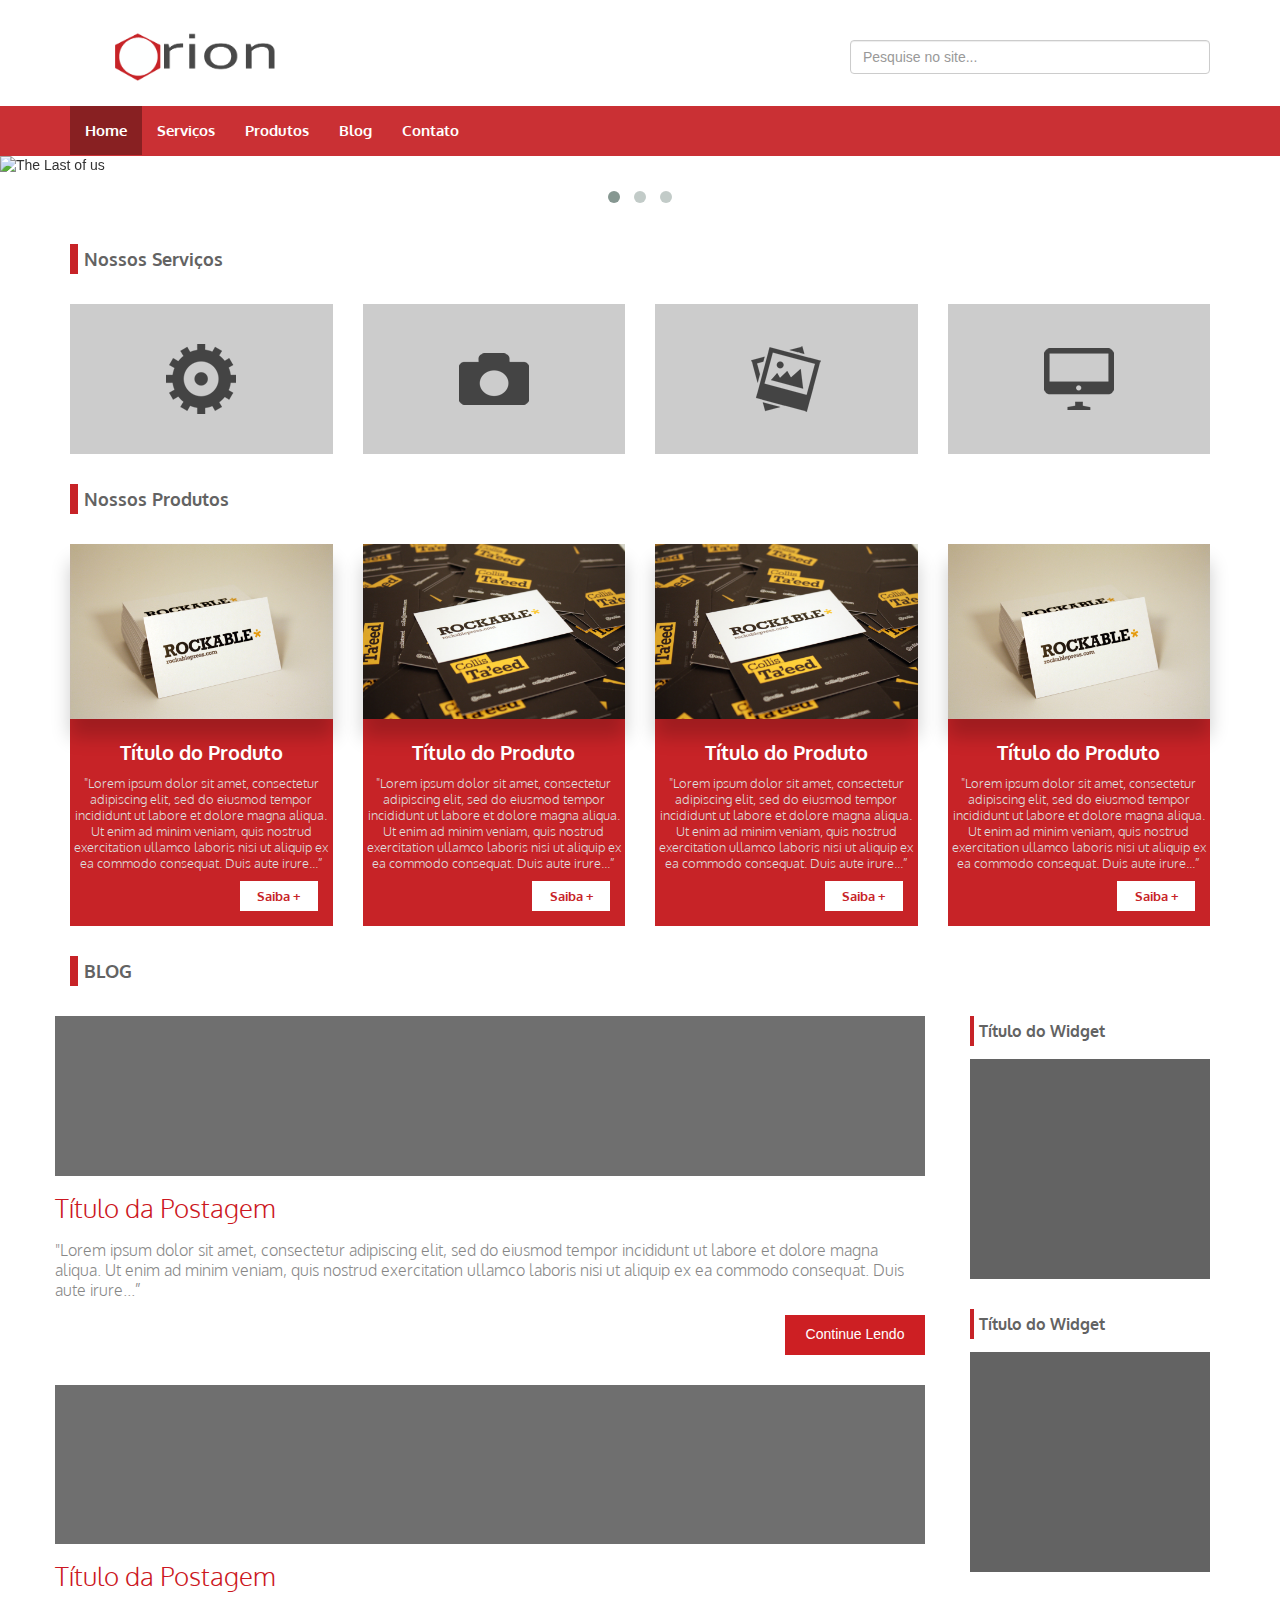
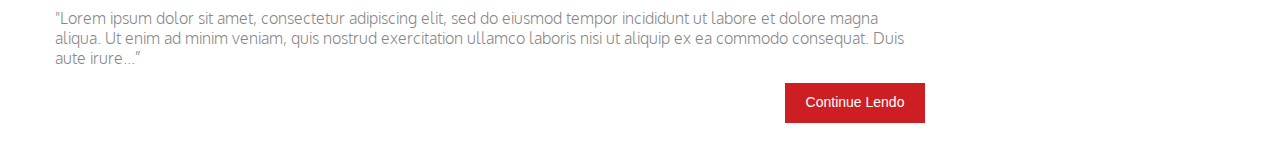
==== commit 051e332d: "add blog" ====
--- a/index.html
+++ b/index.html
@@ -158,7 +158,6 @@
 			</a>
 		</div>
 	</div>
-	<!-- CLose Content Servicos__itens - ID -->
 </div>
 
 <!-- Close Container Servicos - ID -->
@@ -244,6 +243,7 @@
 					Saiba +
 				</a>
 		</div>
+	</div>
 </div>
 
 <!-- Open Blog -->
@@ -256,6 +256,60 @@
 				</span>
 					BLOG
 			</h2>	
+		</div>
+		<div class="content">
+			<div id="posts">
+				<div class="posts__item clearfix">
+				<img src="images/bg-post.png" class="img-responsive" alt="Título da Postagem" tittle="Título da Postagem">
+					<h2>
+						Título da Postagem
+					</h2>
+					<p>
+						"Lorem ipsum dolor sit amet, consectetur 
+						adipiscing elit, sed do eiusmod tempor 
+						incididunt ut labore et dolore magna aliqua. 
+						Ut enim ad minim veniam, quis nostrud 
+						exercitation ullamco laboris nisi ut aliquip ex 
+						ea commodo consequat. Duis aute irure...”
+					</p>
+					<a href="#" class="read-more">
+						Continue Lendo
+					</a>
+				</div>
+				<div class="posts__item clearfix">
+				<img src="images/bg-post.png" class="img-responsive" alt="Título da Postagem" tittle="Título da Postagem">
+					<h2>
+						Título da Postagem
+					</h2>
+					<p>
+						"Lorem ipsum dolor sit amet, consectetur 
+						adipiscing elit, sed do eiusmod tempor 
+						incididunt ut labore et dolore magna aliqua. 
+						Ut enim ad minim veniam, quis nostrud 
+						exercitation ullamco laboris nisi ut aliquip ex 
+						ea commodo consequat. Duis aute irure...”
+					</p>
+					<a href="#" class="read-more">
+						Continue Lendo
+					</a>
+				</div>
+			</div>
+			<div id="sidebar">
+				<div class="widget">
+					<h3 class="widget__tittle">
+						<span></span> Título do Widget
+					</h3>
+					<div class="widget__body">
+					</div>
+				</div>
+				<div class="widget">
+					<h3 class="widget__tittle">
+						<span></span> Título do Widget
+					</h3>
+					<div class="widget__body">
+					</div>
+				</div>
+			</div>
 		</div>
 	</div>
 </div>
--- a/css/style.css
+++ b/css/style.css
@@ -1,2 +1,2 @@
-body>header>.content>.logo-container>.logo-container__logo{padding-left:0;margin-left:0%;margin-right:600%;width:40%}a{outline:none}a img{border:none}.content{margin-left:-15px;margin-right:-15px}.content:before,.content:after{content:" ";display:table}.content:after{clear:both}.container .heading{position:relative;min-height:1px;padding-left:15px;padding-right:15px}@media (min-width: 992px){.container .heading{float:left;width:100%}}.container .heading>h2{margin:0 0 30px;font:bold 18px "Oxygen";color:#636363;position:relative;line-height:30px;text-indent:14px}.container .heading>h2>span{display:inline-block;width:8px;height:30px;background:#C72327;position:absolute;top:0;left:0}.sprite_servicos,#servicos>#servicos__itens>.servicos__item>a>span.icon{background-image:url("../images/sprite_serv.png");background-repeat:no-repeat}body>header{padding:25px 0}body>header>.content>.logo-container{position:relative;float:left;width:100%;min-height:1px;padding-left:15px;padding-right:15px;position:relative;min-height:1px;padding-left:15px;padding-right:15px;position:relative;min-height:1px;padding-left:15px;padding-right:15px}@media (min-width: 768px){body>header>.content>.logo-container{float:left;width:33.33333%}}@media (min-width: 992px){body>header>.content>.logo-container{float:left;width:25%}}body>header>.content>.logo-container>.logo-container__logo{width:80%;padding-left:45px}body>header>.content>.search-container{margin-top:15px;position:relative;float:left;width:100%;min-height:1px;padding-left:15px;padding-right:15px;position:relative;min-height:1px;padding-left:15px;padding-right:15px;position:relative;min-height:1px;padding-left:15px;padding-right:15px;margin-left:0%}@media (min-width: 768px){body>header>.content>.search-container{float:left;width:33.33333%}}@media (min-width: 992px){body>header>.content>.search-container{float:left;width:33.33333%}}@media (min-width: 768px){body>header>.content>.search-container{margin-left:33.33333%}}@media (min-width: 992px){body>header>.content>.search-container{margin-left:41.66667%}}body>header>.content>.search-container input.search-container__input.form-control{height:45px;width:100%;font:13px "Oxygen";color:#CCCCCC;margin-top:6px;border:1px solid #DDDDDD}body>#navegacao{background:#CA3034}body>#navegacao>.container #navegacao__content{position:relative;min-height:1px;padding-left:15px;padding-right:15px}@media (min-width: 992px){body>#navegacao>.container #navegacao__content{float:left;width:100%}}body>#navegacao>.container #navegacao__content .navbar{border-radius:0;box-shadow:none;border:none;background:#CA3034;margin-bottom:0}body>#navegacao>.container #navegacao__content .navbar .navbar-collapse{border:none;padding-left:0}body>#navegacao>.container #navegacao__content .navbar .navbar-collapse>ul.navbar-nav>li.active>a{background:#882022}body>#navegacao>.container #navegacao__content .navbar .navbar-collapse>ul.navbar-nav a{color:#fff;font:bold 15px "Oxygen"}body>#navegacao>.container #navegacao__content .navbar .navbar-collapse>ul.navbar-nav a:hover{background:#882022}#slider{margin-bottom:30px}#slider .item img{display:block;width:100%;height:auto}#servicos>#servicos__itens>.servicos__item{position:relative;float:left;width:100%;min-height:1px;padding-left:15px;padding-right:15px;position:relative;min-height:1px;padding-left:15px;padding-right:15px;position:relative;min-height:1px;padding-left:15px;padding-right:15px;cursor:pointer;min-height:150px;background:#ccc;background-clip:content-box;margin-bottom:30px}@media (min-width: 768px){#servicos>#servicos__itens>.servicos__item{float:left;width:50%}}@media (min-width: 992px){#servicos>#servicos__itens>.servicos__item{float:left;width:25%}}#servicos>#servicos__itens>.servicos__item>a{display:block;height:150px;width:100%;text-align:center;position:relative}#servicos>#servicos__itens>.servicos__item>a>span.tittle{color:#fff;font:26px "Oxygen";position:absolute;width:100%;display:block;text-align:center;bottom:24px;display:none}#servicos>#servicos__itens>.servicos__item>a:hover>span.tittle{display:block;transition:0.5s linear}#servicos>#servicos__itens>.servicos__item>a>span.icon{display:inline-block;position:relative;transition:top 0.5s linear}#servicos>#servicos__itens>.servicos__item>a>span.icon.icon--config{width:70px;height:70px;background-position-x:-5px;background-position-y:-129px;top:40px}#servicos>#servicos__itens>.servicos__item>a>span.icon.icon--camera{width:70px;height:52px;background-position-x:-5px;background-position-y:-5px;top:49px}#servicos>#servicos__itens>.servicos__item>a>span.icon.icon--image{width:70px;height:66px;background-position-x:-5px;background-position-y:-289px;top:42px}#servicos>#servicos__itens>.servicos__item>a>span.icon.icon--pc{width:70px;height:62px;background-position-x:-5px;background-position-y:-441px;top:44px}#servicos>#servicos__itens>.servicos__item>a:hover>span.icon{top:20px !important;transition:top 0.5s linear}#servicos>#servicos__itens>.servicos__item>a:hover>span.icon.icon--config{width:70px;height:70px;background-position-x:-5px;background-position-y:-208px}#servicos>#servicos__itens>.servicos__item>a:hover>span.icon.icon--camera{width:70px;height:52px;background-position-x:-5px;background-position-y:-67px}#servicos>#servicos__itens>.servicos__item>a:hover>span.icon.icon--image{width:70px;height:66px;background-position-x:-5px;background-position-y:-366px}#servicos>#servicos__itens>.servicos__item>a:hover>span.icon.icon--pc{width:70px;height:62px;background-position-x:-5px;background-position-y:-513px}#servicos>#servicos__itens>.servicos__item:hover{background:#C72327}#servicos>#servicos__itens>.servicos__item,#servicos>#servicos__itens>.servicos__item:hover{transition:all 0.5s linear}#produtos>#produtos__itens>.produtos__item{position:relative;float:left;width:100%;min-height:1px;padding-left:15px;padding-right:15px;position:relative;min-height:1px;padding-left:15px;padding-right:15px;position:relative;min-height:1px;padding-left:15px;padding-right:15px;background-color:#C72327;background-clip:content-box;margin-bottom:30px}@media (min-width: 768px){#produtos>#produtos__itens>.produtos__item{float:left;width:50%}}@media (min-width: 992px){#produtos>#produtos__itens>.produtos__item{float:left;width:25%}}#produtos>#produtos__itens>.produtos__item>img{box-shadow:0 18px 18px rgba(0,0,0,0.2)}#produtos>#produtos__itens>.produtos__item>h2{font:bold 20px "Oxygen";text-align:center;margin:20px 0 10px;color:#fff}#produtos>#produtos__itens>.produtos__item>p{margin:0 0 10px;text-align:center;color:#DDD;font:300 13px "Oxygen"}#produtos>#produtos__itens>.produtos__item>a.read-more{margin-bottom:15px;background:#fff;color:#C72327;font:bold 13px "Oxygen";padding:5px 0;text-align:center;display:block;width:78px;float:right;margin-right:15px;border:2px solid #fff}#produtos>#produtos__itens>.produtos__item>a.read-more:hover{background:#C72327;text-decoration:none;transition:all 0.2s linear;color:#DDD}
+body>header>.content>.logo-container>.logo-container__logo{padding-left:0;margin-left:0%;margin-right:600%;width:40%}a{outline:none}a img{border:none}.content{margin-left:-15px;margin-right:-15px}.content:before,.content:after{content:" ";display:table}.content:after{clear:both}.container .heading,.container .widget{position:relative;min-height:1px;padding-left:15px;padding-right:15px}@media (min-width: 992px){.container .heading,.container .widget{float:left;width:100%}}.container .heading>h2,.container .heading>h3,.container .widget>h2,.container .widget>h3{margin:0 0 30px;font:bold 18px "Oxygen";color:#636363;position:relative;line-height:30px;text-indent:14px}.container .heading>h2>span,.container .heading>h3>span,.container .widget>h2>span,.container .widget>h3>span{display:inline-block;width:8px;height:30px;background:#C72327;position:absolute;top:0;left:0}.sprite_servicos,#servicos>#servicos__itens>.servicos__item>a>span.icon{background-image:url("../images/sprite_serv.png");background-repeat:no-repeat}body>header{padding:25px 0}body>header>.content>.logo-container{position:relative;float:left;width:100%;min-height:1px;padding-left:15px;padding-right:15px;position:relative;min-height:1px;padding-left:15px;padding-right:15px;position:relative;min-height:1px;padding-left:15px;padding-right:15px}@media (min-width: 768px){body>header>.content>.logo-container{float:left;width:33.33333%}}@media (min-width: 992px){body>header>.content>.logo-container{float:left;width:25%}}body>header>.content>.logo-container>.logo-container__logo{width:80%;padding-left:45px}body>header>.content>.search-container{margin-top:15px;position:relative;float:left;width:100%;min-height:1px;padding-left:15px;padding-right:15px;position:relative;min-height:1px;padding-left:15px;padding-right:15px;position:relative;min-height:1px;padding-left:15px;padding-right:15px;margin-left:0%}@media (min-width: 768px){body>header>.content>.search-container{float:left;width:33.33333%}}@media (min-width: 992px){body>header>.content>.search-container{float:left;width:33.33333%}}@media (min-width: 768px){body>header>.content>.search-container{margin-left:33.33333%}}@media (min-width: 992px){body>header>.content>.search-container{margin-left:41.66667%}}body>header>.content>.search-container input.search-container__input.form-control{height:45px;width:100%;font:13px "Oxygen";color:#CCCCCC;margin-top:6px;border:1px solid #DDDDDD}body>#navegacao{background:#CA3034}body>#navegacao>.container #navegacao__content{position:relative;min-height:1px;padding-left:15px;padding-right:15px}@media (min-width: 992px){body>#navegacao>.container #navegacao__content{float:left;width:100%}}body>#navegacao>.container #navegacao__content .navbar{border-radius:0;box-shadow:none;border:none;background:#CA3034;margin-bottom:0}body>#navegacao>.container #navegacao__content .navbar .navbar-collapse{border:none;padding-left:0}body>#navegacao>.container #navegacao__content .navbar .navbar-collapse>ul.navbar-nav>li.active>a{background:#882022}body>#navegacao>.container #navegacao__content .navbar .navbar-collapse>ul.navbar-nav a{color:#fff;font:bold 15px "Oxygen"}body>#navegacao>.container #navegacao__content .navbar .navbar-collapse>ul.navbar-nav a:hover{background:#882022}#slider{margin-bottom:30px}#slider .item img{display:block;width:100%;height:auto}#servicos>#servicos__itens>.servicos__item{position:relative;float:left;width:100%;min-height:1px;padding-left:15px;padding-right:15px;position:relative;min-height:1px;padding-left:15px;padding-right:15px;position:relative;min-height:1px;padding-left:15px;padding-right:15px;cursor:pointer;min-height:150px;background:#ccc;background-clip:content-box;margin-bottom:30px}@media (min-width: 768px){#servicos>#servicos__itens>.servicos__item{float:left;width:50%}}@media (min-width: 992px){#servicos>#servicos__itens>.servicos__item{float:left;width:25%}}#servicos>#servicos__itens>.servicos__item>a{display:block;height:150px;width:100%;text-align:center;position:relative}#servicos>#servicos__itens>.servicos__item>a>span.tittle{color:#fff;font:26px "Oxygen";position:absolute;width:100%;display:block;text-align:center;bottom:24px;display:none}#servicos>#servicos__itens>.servicos__item>a:hover>span.tittle{display:block;transition:0.5s linear}#servicos>#servicos__itens>.servicos__item>a>span.icon{display:inline-block;position:relative;transition:top 0.5s linear}#servicos>#servicos__itens>.servicos__item>a>span.icon.icon--config{width:70px;height:70px;background-position-x:-5px;background-position-y:-129px;top:40px}#servicos>#servicos__itens>.servicos__item>a>span.icon.icon--camera{width:70px;height:52px;background-position-x:-5px;background-position-y:-5px;top:49px}#servicos>#servicos__itens>.servicos__item>a>span.icon.icon--image{width:70px;height:66px;background-position-x:-5px;background-position-y:-289px;top:42px}#servicos>#servicos__itens>.servicos__item>a>span.icon.icon--pc{width:70px;height:62px;background-position-x:-5px;background-position-y:-441px;top:44px}#servicos>#servicos__itens>.servicos__item>a:hover>span.icon{top:20px !important;transition:top 0.5s linear}#servicos>#servicos__itens>.servicos__item>a:hover>span.icon.icon--config{width:70px;height:70px;background-position-x:-5px;background-position-y:-208px}#servicos>#servicos__itens>.servicos__item>a:hover>span.icon.icon--camera{width:70px;height:52px;background-position-x:-5px;background-position-y:-67px}#servicos>#servicos__itens>.servicos__item>a:hover>span.icon.icon--image{width:70px;height:66px;background-position-x:-5px;background-position-y:-366px}#servicos>#servicos__itens>.servicos__item>a:hover>span.icon.icon--pc{width:70px;height:62px;background-position-x:-5px;background-position-y:-513px}#servicos>#servicos__itens>.servicos__item:hover{background:#C72327}#servicos>#servicos__itens>.servicos__item,#servicos>#servicos__itens>.servicos__item:hover{transition:all 0.5s linear}#produtos>#produtos__itens>.produtos__item{position:relative;float:left;width:100%;min-height:1px;padding-left:15px;padding-right:15px;position:relative;min-height:1px;padding-left:15px;padding-right:15px;position:relative;min-height:1px;padding-left:15px;padding-right:15px;background-color:#C72327;background-clip:content-box;margin-bottom:30px}@media (min-width: 768px){#produtos>#produtos__itens>.produtos__item{float:left;width:50%}}@media (min-width: 992px){#produtos>#produtos__itens>.produtos__item{float:left;width:25%}}#produtos>#produtos__itens>.produtos__item>img{box-shadow:0 18px 18px rgba(0,0,0,0.2)}#produtos>#produtos__itens>.produtos__item>h2{font:bold 20px "Oxygen";text-align:center;margin:20px 0 10px;color:#fff}#produtos>#produtos__itens>.produtos__item>p{margin:0 0 10px;text-align:center;color:#DDD;font:300 13px "Oxygen"}#produtos>#produtos__itens>.produtos__item>a.read-more{margin-bottom:15px;background:#fff;color:#C72327;font:bold 13px "Oxygen";padding:5px 0;text-align:center;display:block;width:78px;float:right;margin-right:15px;border:2px solid #fff}#produtos>#produtos__itens>.produtos__item>a.read-more:hover{background:#C72327;text-decoration:none;transition:all 0.2s linear;color:#DDD}#blog #posts{position:relative;float:left;width:100%;min-height:1px;padding-left:15px;padding-right:15px;position:relative;min-height:1px;padding-left:15px;padding-right:15px;position:relative;min-height:1px;padding-left:15px;padding-right:15px}@media (min-width: 768px){#blog #posts{float:left;width:58.33333%}}@media (min-width: 992px){#blog #posts{float:left;width:75%}}#blog #posts>.posts__item{margin-bottom:30px}#blog #posts>.posts__item>h2{font:300 26px "Oxygen";color:#CC1722;margin:15px 0 5px}#blog #posts>.posts__item>p{font:300 16px "Oxygen";color:#878787;margin-bottom:15px}#blog #posts>.posts__item a.read-more{display:block;float:right;width:140px;padding:10px 0;background-color:#CD1F23;text-align:center;font:300 px "Oxygen";color:#fff}#blog #sidebar{position:relative;float:left;width:100%;min-height:1px;padding-left:15px;padding-right:15px;position:relative;min-height:1px;padding-left:15px;padding-right:15px;position:relative;min-height:1px;padding-left:15px;padding-right:15px}@media (min-width: 768px){#blog #sidebar{float:left;width:41.66667%}}@media (min-width: 992px){#blog #sidebar{float:left;width:25%}}#blog #sidebar>.widget>h3.widget__tittle{font-size:16px;text-indent:9px;margin-bottom:13px}#blog #sidebar>.widget>h3.widget__tittle>span{width:4px}#blog #sidebar>.widget>.widget__body{min-height:220px;width:100%;background-color:#636363;margin-bottom:30px}
 /*# sourceMappingURL=style.css.map */
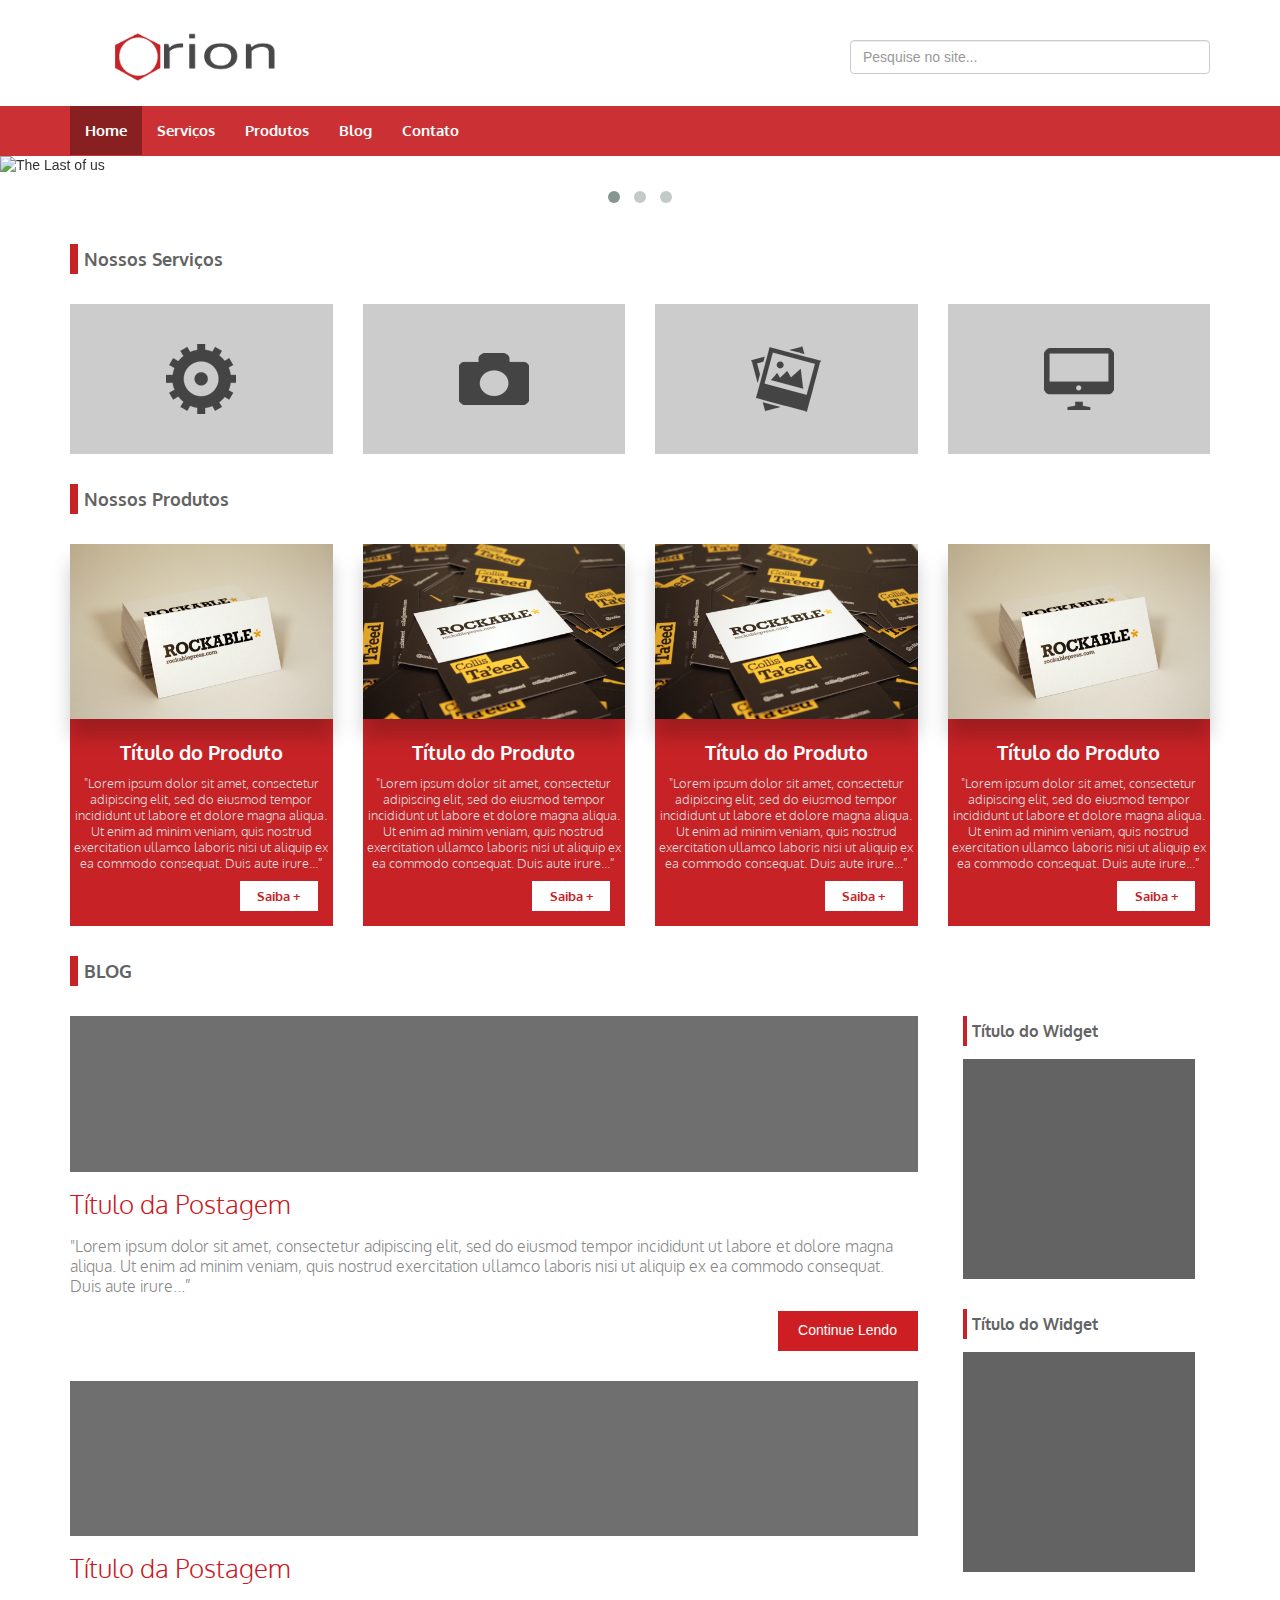
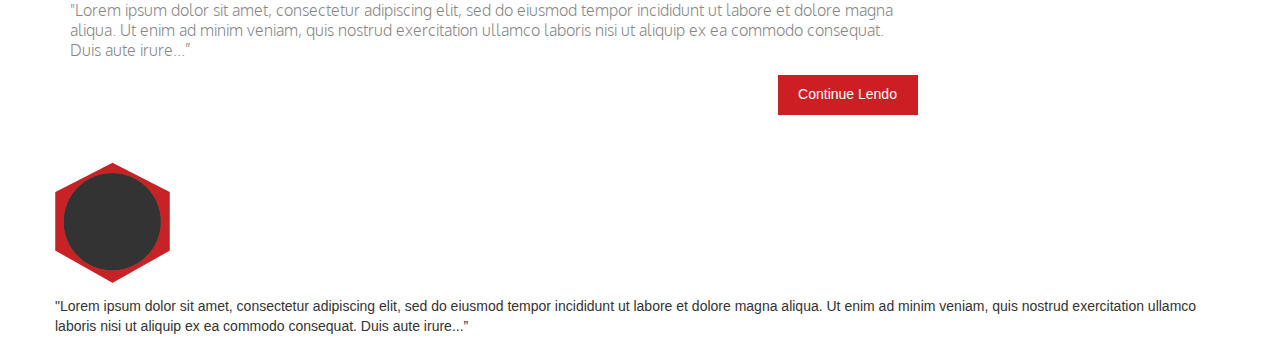
==== commit 4f67cb82: "aula 20" ====
--- a/index.html
+++ b/index.html
@@ -257,6 +257,7 @@
 					BLOG
 			</h2>	
 		</div>
+	</div>	
 		<div class="content">
 			<div id="posts">
 				<div class="posts__item clearfix">
@@ -315,9 +316,33 @@
 </div>
 
 <!-- Close Blog -->
-
-</div> 
-
+<!-- Opent Footer -->
+
+<footer class="container">
+	<div class="content">
+		<div class="logo-container">
+			<div class="logo-container__logo">
+				<img src="images/logorodape.png" class="img-responsive" alt="Logo do Rodapé" tittle="Logo do Rodapé">
+			</div>
+		</div>
+		<p>
+			"Lorem ipsum dolor sit amet, consectetur 
+			adipiscing elit, sed do eiusmod tempor 
+			incididunt ut labore et dolore magna aliqua. 
+			Ut enim ad minim veniam, quis nostrud 
+			exercitation ullamco laboris nisi ut aliquip ex 
+			ea commodo consequat. Duis aute irure...”
+		</p>
+		<div class="fotos">
+			
+		</div>
+		<div class="localizacao">
+			
+		</div>
+	</div>
+</footer>
+
+<!-- Close Footer -->
 <!-- Script -->  
 
 	<script src="js/vendors/jquery/jquery-1.11.3.min.js"></script>
